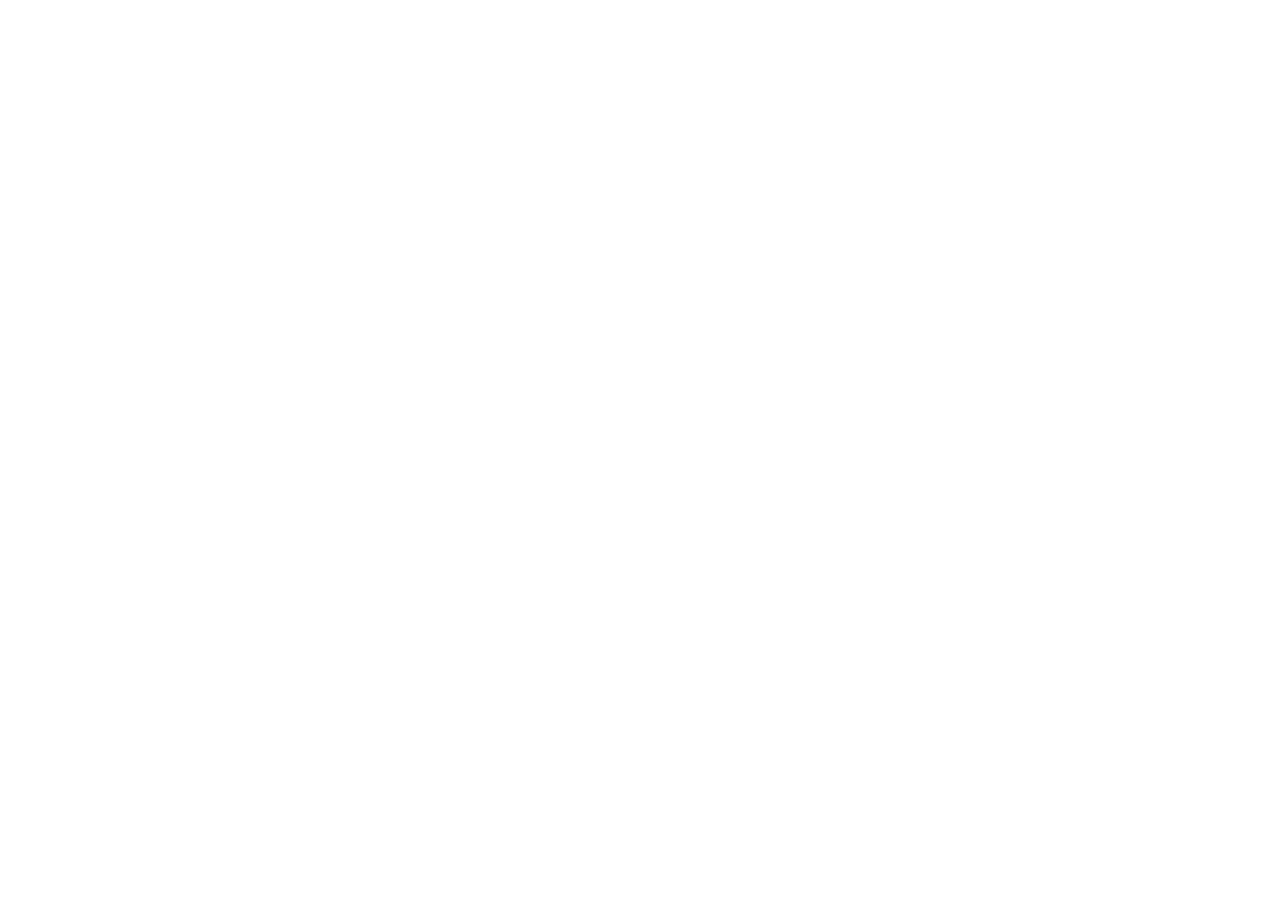
==== blogpost.html @ 6e63cdbf "add etiqueta footer en html" ====
<!DOCTYPE html>
    <html lang="en">
    <head>
        <meta charset="UTF-8">
        <meta http-equiv="X-UA-Compatible" content="IE=edge">
        <meta name="viewport" content="width=device-width, initial-scale=1.0">
        <link rel="stylesheet" href="css/style.css">
        <link rel="preconnect" href="https://fonts.googleapis.com">
<link rel="preconnect" href="https://fonts.gstatic.com" crossorigin>
<link href="https://fonts.googleapis.com/css2?family=Roboto+Condensed:ital,wght@0,300;0,400;0,700;1,300&display=swap" rel="stylesheet">
        <title>Titulo del blog</title>
    </head>
    <body>
  
        
     <footer>
        
     </footer>   
    </body>
    </html>
---- css/style.css ----
.site-footer
{ 
  display: grid; 
  grid-template-columns: 1fr 1fr 1fr;   
  background-color:#26272b;

  justify-items: center;
  padding:30px;
  font-size:1.4rem;
  line-height:1.4rem;
  color:#737373;
}

.site-footer h6 {
  font-size:1.2rem;
  line-height:1.4rem;
  color:#ffffff;
  margin: 10px;
}

.site-footer ul{
    padding-left: 30px;
    font-size: 1.2rem;
}

.img-logos{
    height: 1.8em;
    background-color:black;
    border-radius: 20px;
}
*{
    margin: 0;
    padding: 0;
}

body{

    font-family: 'Roboto Condensed', sans-serif;
}
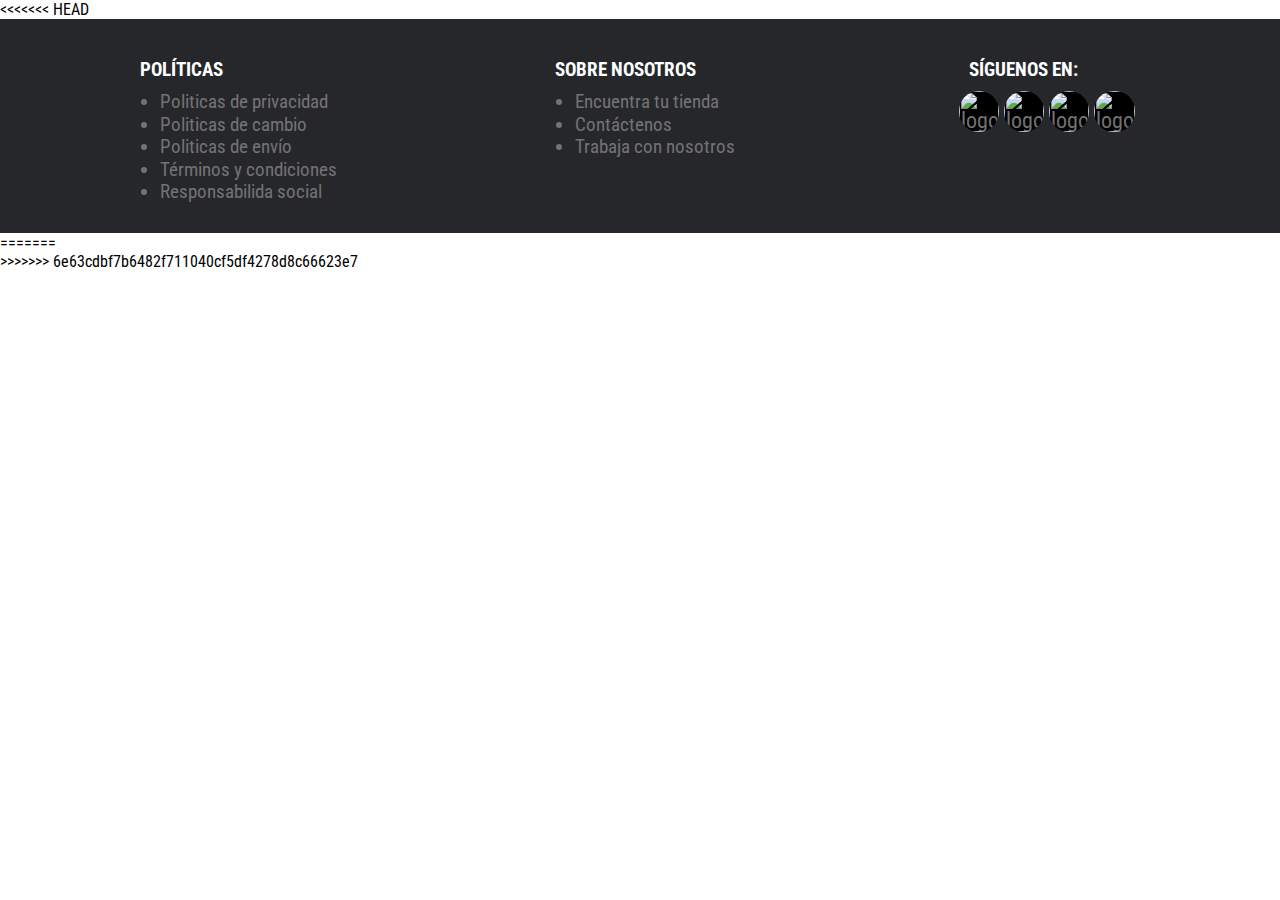
==== commit a8d8209b: "merge" ====
--- a/blogpost.html
+++ b/blogpost.html
@@ -1,3 +1,54 @@
+<<<<<<< HEAD
+<!DOCTYPE html>
+<html lang="en">
+
+<head>
+    <meta charset="UTF-8">
+    <meta http-equiv="X-UA-Compatible" content="IE=edge">
+    <meta name="viewport" content="width=device-width, initial-scale=1.0">
+    <link rel="stylesheet" href="css/style.css">
+    <link href="https://fonts.googleapis.com/css2?family=Roboto+Condensed:ital,wght@0,300;0,400;0,700;1,300&display=swap" rel="stylesheet">
+    <title>Titulo del blog</title>
+</head>
+
+<body>
+
+    <footer class="site-footer">
+        <section>
+            <h6>POLÍTICAS</h6>
+            <ul>
+                <li><a>Politicas de privacidad</a></li>
+                <li><a>Politicas de cambio</a></li>
+                <li><a>Politicas de envío</a></li>
+                <li><a>Términos y condiciones</a></li>
+                <li><a>Responsabilida social</a></li>
+            </ul>
+        </section>
+        <section>
+            <h6>SOBRE NOSOTROS</h6>
+            <ul>
+                <li><a>Encuentra tu tienda</a></li>
+                <li><a>Contáctenos</a></li>
+                <li><a>Trabaja con nosotros</a></li>
+            </ul>
+        </section>
+        <section>
+            <h6>SÍGUENOS EN:</h6>
+            <div>
+                <img src="./imagenes/🦆 icon _facebook_.png" alt="logo facebook" class="img-logos">
+                <img src="./imagenes/🦆 icon _twitter_.png" alt="logo twitter" class="img-logos">
+                <img src="./imagenes/🦆 icon _brand instagram_.png" alt="logo instagram" class="img-logos">
+                <img src="./imagenes/🦆 icon _brand youtube_.png" alt="logo youtube" class="img-logos">
+            </div>
+            
+        </section>
+    </footer>
+
+</body>
+
+</html>
+
+=======
     <!DOCTYPE html>
     <html lang="en">
     <head>
@@ -17,4 +68,5 @@
         
      </footer>   
     </body>
-    </html>+    </html>
+>>>>>>> 6e63cdbf7b6482f711040cf5df4278d8c66623e7
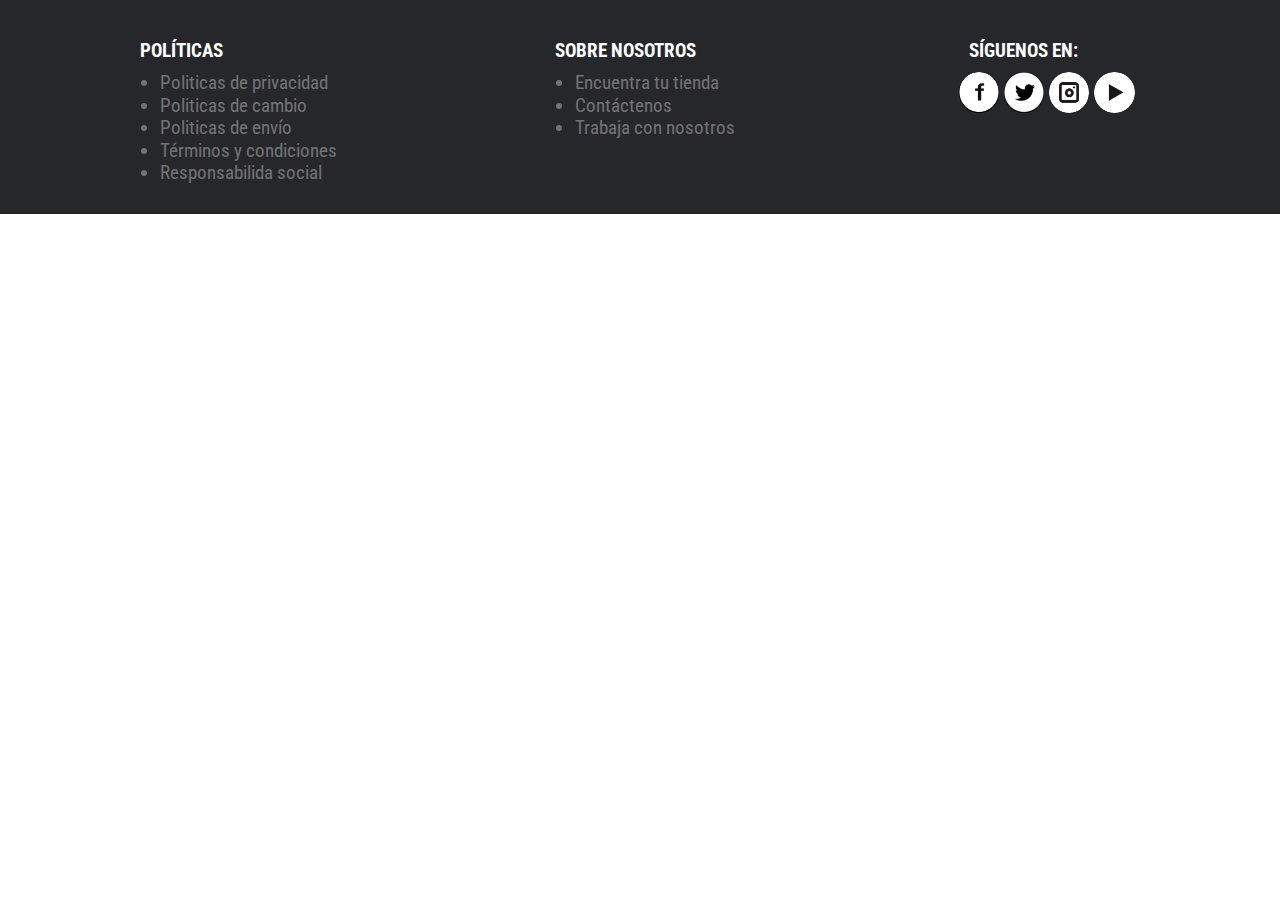
==== commit 36d8f8e3: "sin conflictos" ====
--- a/blogpost.html
+++ b/blogpost.html
@@ -1,4 +1,3 @@
-<<<<<<< HEAD
 <!DOCTYPE html>
 <html lang="en">
 
@@ -12,7 +11,6 @@
 </head>
 
 <body>
-
     <footer class="site-footer">
         <section>
             <h6>POLÍTICAS</h6>
@@ -39,8 +37,7 @@
                 <img src="./imagenes/🦆 icon _twitter_.png" alt="logo twitter" class="img-logos">
                 <img src="./imagenes/🦆 icon _brand instagram_.png" alt="logo instagram" class="img-logos">
                 <img src="./imagenes/🦆 icon _brand youtube_.png" alt="logo youtube" class="img-logos">
-            </div>
-            
+            </div>          
         </section>
     </footer>
 
@@ -48,25 +45,3 @@
 
 </html>
 
-=======
-    <!DOCTYPE html>
-    <html lang="en">
-    <head>
-        <meta charset="UTF-8">
-        <meta http-equiv="X-UA-Compatible" content="IE=edge">
-        <meta name="viewport" content="width=device-width, initial-scale=1.0">
-        <link rel="stylesheet" href="css/style.css">
-        <link rel="preconnect" href="https://fonts.googleapis.com">
-<link rel="preconnect" href="https://fonts.gstatic.com" crossorigin>
-<link href="https://fonts.googleapis.com/css2?family=Roboto+Condensed:ital,wght@0,300;0,400;0,700;1,300&display=swap" rel="stylesheet">
-        <title>Titulo del blog</title>
-    </head>
-    <body>
-  
-        
-     <footer>
-        
-     </footer>   
-    </body>
-    </html>
->>>>>>> 6e63cdbf7b6482f711040cf5df4278d8c66623e7
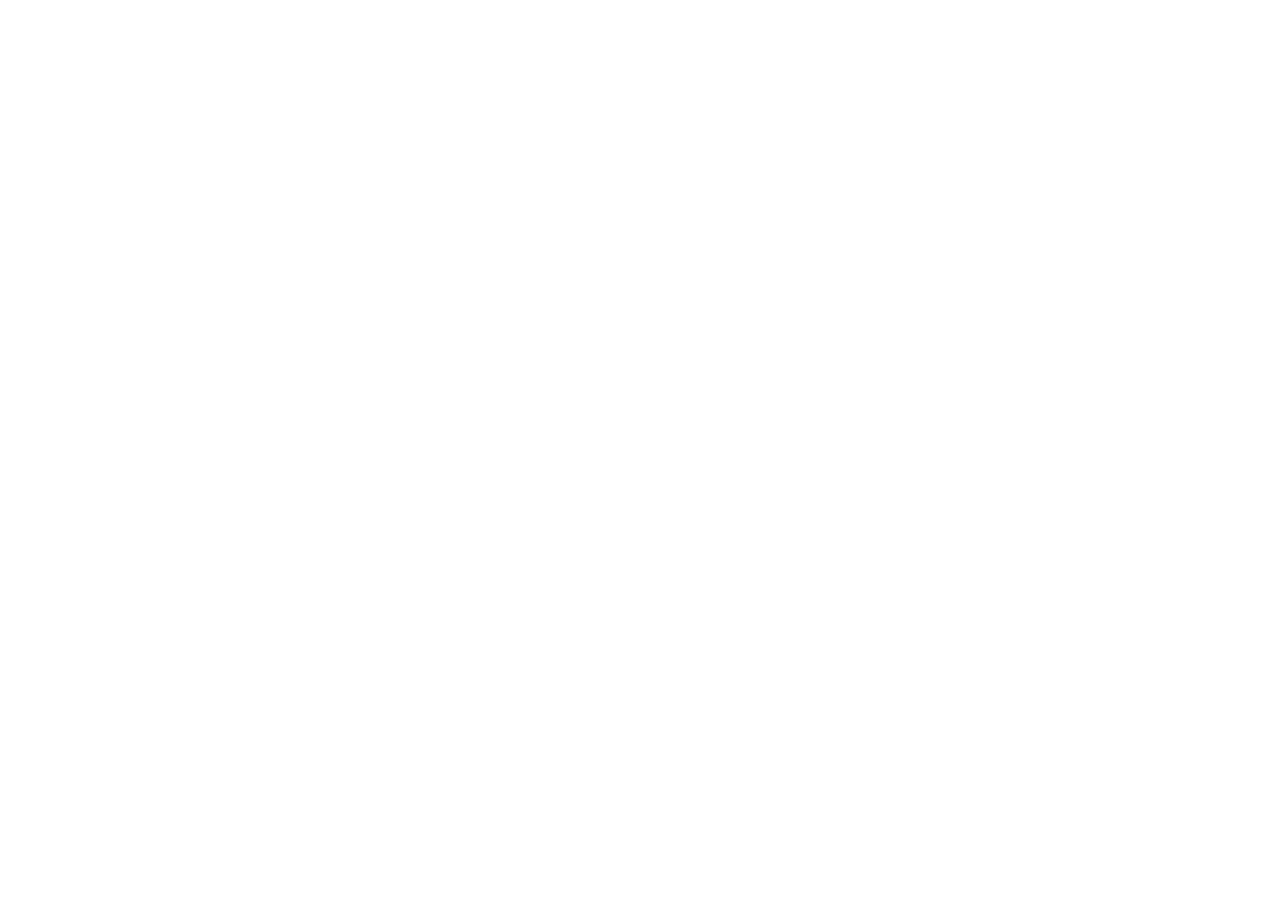
==== commit b173e528: "Update blogpost.html" ====
--- a/blogpost.html
+++ b/blogpost.html
@@ -1,47 +1,20 @@
-<!DOCTYPE html>
-<html lang="en">
-
-<head>
-    <meta charset="UTF-8">
-    <meta http-equiv="X-UA-Compatible" content="IE=edge">
-    <meta name="viewport" content="width=device-width, initial-scale=1.0">
-    <link rel="stylesheet" href="css/style.css">
-    <link href="https://fonts.googleapis.com/css2?family=Roboto+Condensed:ital,wght@0,300;0,400;0,700;1,300&display=swap" rel="stylesheet">
-    <title>Titulo del blog</title>
-</head>
-
-<body>
-    <footer class="site-footer">
-        <section>
-            <h6>POLÍTICAS</h6>
-            <ul>
-                <li><a>Politicas de privacidad</a></li>
-                <li><a>Politicas de cambio</a></li>
-                <li><a>Politicas de envío</a></li>
-                <li><a>Términos y condiciones</a></li>
-                <li><a>Responsabilida social</a></li>
-            </ul>
-        </section>
-        <section>
-            <h6>SOBRE NOSOTROS</h6>
-            <ul>
-                <li><a>Encuentra tu tienda</a></li>
-                <li><a>Contáctenos</a></li>
-                <li><a>Trabaja con nosotros</a></li>
-            </ul>
-        </section>
-        <section>
-            <h6>SÍGUENOS EN:</h6>
-            <div>
-                <img src="./imagenes/🦆 icon _facebook_.png" alt="logo facebook" class="img-logos">
-                <img src="./imagenes/🦆 icon _twitter_.png" alt="logo twitter" class="img-logos">
-                <img src="./imagenes/🦆 icon _brand instagram_.png" alt="logo instagram" class="img-logos">
-                <img src="./imagenes/🦆 icon _brand youtube_.png" alt="logo youtube" class="img-logos">
-            </div>          
-        </section>
-    </footer>
-
-</body>
-
-</html>
-
+        <!DOCTYPE html>
+    <html lang="en">
+    <head>
+        <meta charset="UTF-8">
+        <meta http-equiv="X-UA-Compatible" content="IE=edge">
+        <meta name="viewport" content="width=device-width, initial-scale=1.0">
+        <link rel="stylesheet" href="css/style.css">
+        <link rel="preconnect" href="https://fonts.googleapis.com">
+<link rel="preconnect" href="https://fonts.gstatic.com" crossorigin>
+<link href="https://fonts.googleapis.com/css2?family=Roboto+Condensed:ital,wght@0,300;0,400;0,700;1,300&display=swap" rel="stylesheet">
+        <title>Titulo del blog</title>
+    </head>
+    <body>
+  
+        
+     <footer>
+        
+     </footer>   
+    </body>
+    </html>
--- a/css/style.css
+++ b/css/style.css
@@ -1,39 +1,8 @@
-.site-footer
-{ 
-  display: grid; 
-  grid-template-columns: 1fr 1fr 1fr;   
-  background-color:#26272b;
-
-  justify-items: center;
-  padding:30px;
-  font-size:1.4rem;
-  line-height:1.4rem;
-  color:#737373;
-}
-
-.site-footer h6 {
-  font-size:1.2rem;
-  line-height:1.4rem;
-  color:#ffffff;
-  margin: 10px;
-}
-
-.site-footer ul{
-    padding-left: 30px;
-    font-size: 1.2rem;
-}
-
-.img-logos{
-    height: 1.8em;
-    background-color:black;
-    border-radius: 20px;
-}
 *{
     margin: 0;
     padding: 0;
 }
 
 body{
-
     font-family: 'Roboto Condensed', sans-serif;
 }
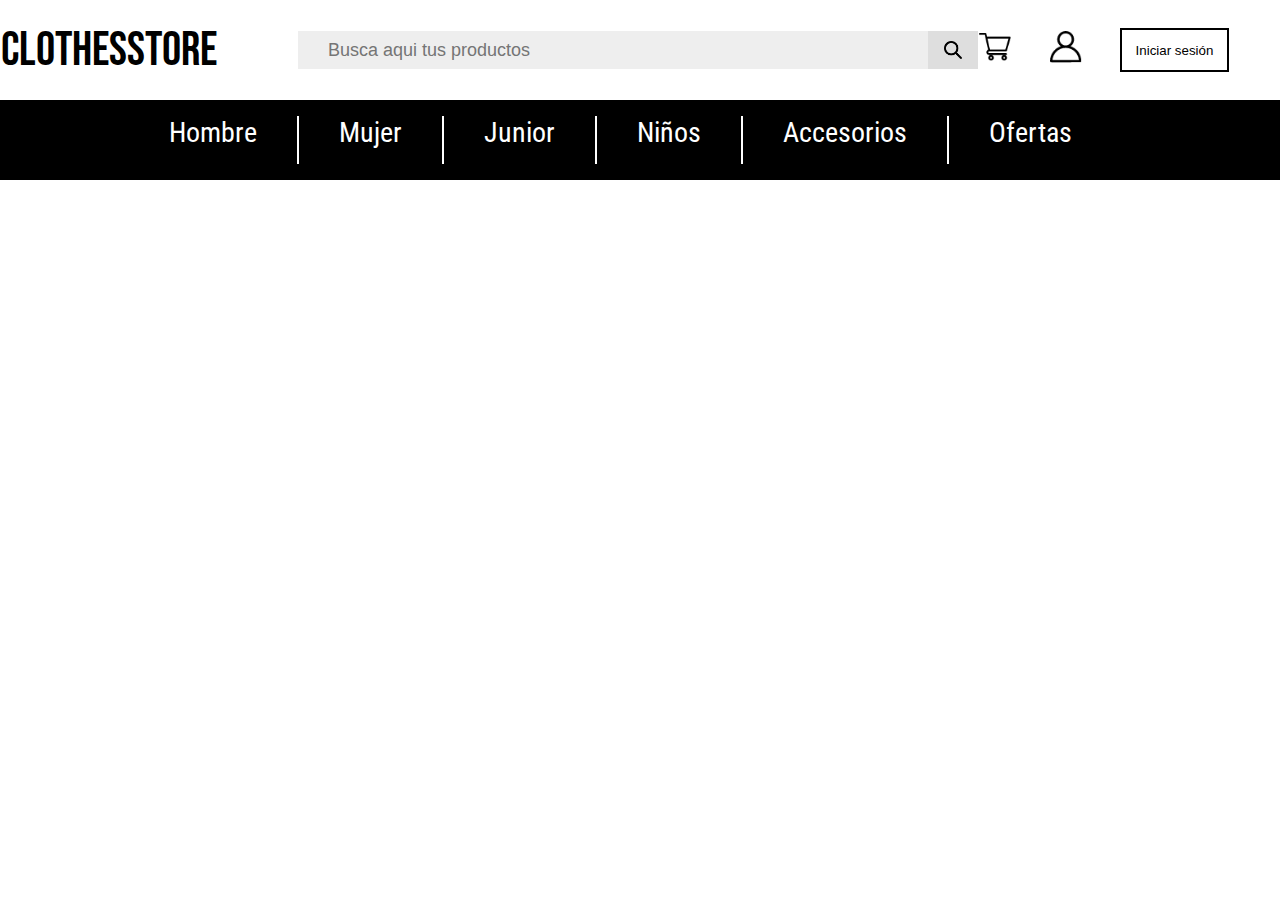
==== commit 17b7beba: "creacion del header de la pagina" ====
--- a/blogpost.html
+++ b/blogpost.html
@@ -1,4 +1,4 @@
-        <!DOCTYPE html>
+    <!DOCTYPE html>
     <html lang="en">
     <head>
         <meta charset="UTF-8">
@@ -11,10 +11,47 @@
         <title>Titulo del blog</title>
     </head>
     <body>
-  
+        <header class="Header">              
+            <h1>CLOTHESSTORE</h1>                        
+
+            <div class="Search">
+                <input  class="input-search" type="text" placeholder="Busca aqui tus productos"/>
+                <div class="search-icon"> </div>
+            </div>
+
+            <div class="miscellany">
+                <span class="cart"></span>
+                <span class="user-icon"></span>
+                <button class="loggin-button"> Iniciar sesión</button>
+            </div>
+
+        </header>
+        
+        <nav class="NavCategories">
+            <ul>
+                <li>
+                    Hombre
+                </li>
+                <li>
+                    Mujer
+                </li>
+                <li>
+                    Junior
+                </li>
+                <li>
+                    Niños
+                </li>
+                <li>
+                    Accesorios
+                </li>
+                <li>
+                    Ofertas
+                </li>
+            </ul>
+        </nav>
         
      <footer>
         
      </footer>   
     </body>
-    </html>
+    </html>--- a/css/style.css
+++ b/css/style.css
@@ -1,8 +1,9 @@
+@import url(./header.css);
+@import url(./navCategories.css);
 *{
     margin: 0;
     padding: 0;
 }
-
 body{
     font-family: 'Roboto Condensed', sans-serif;
 }
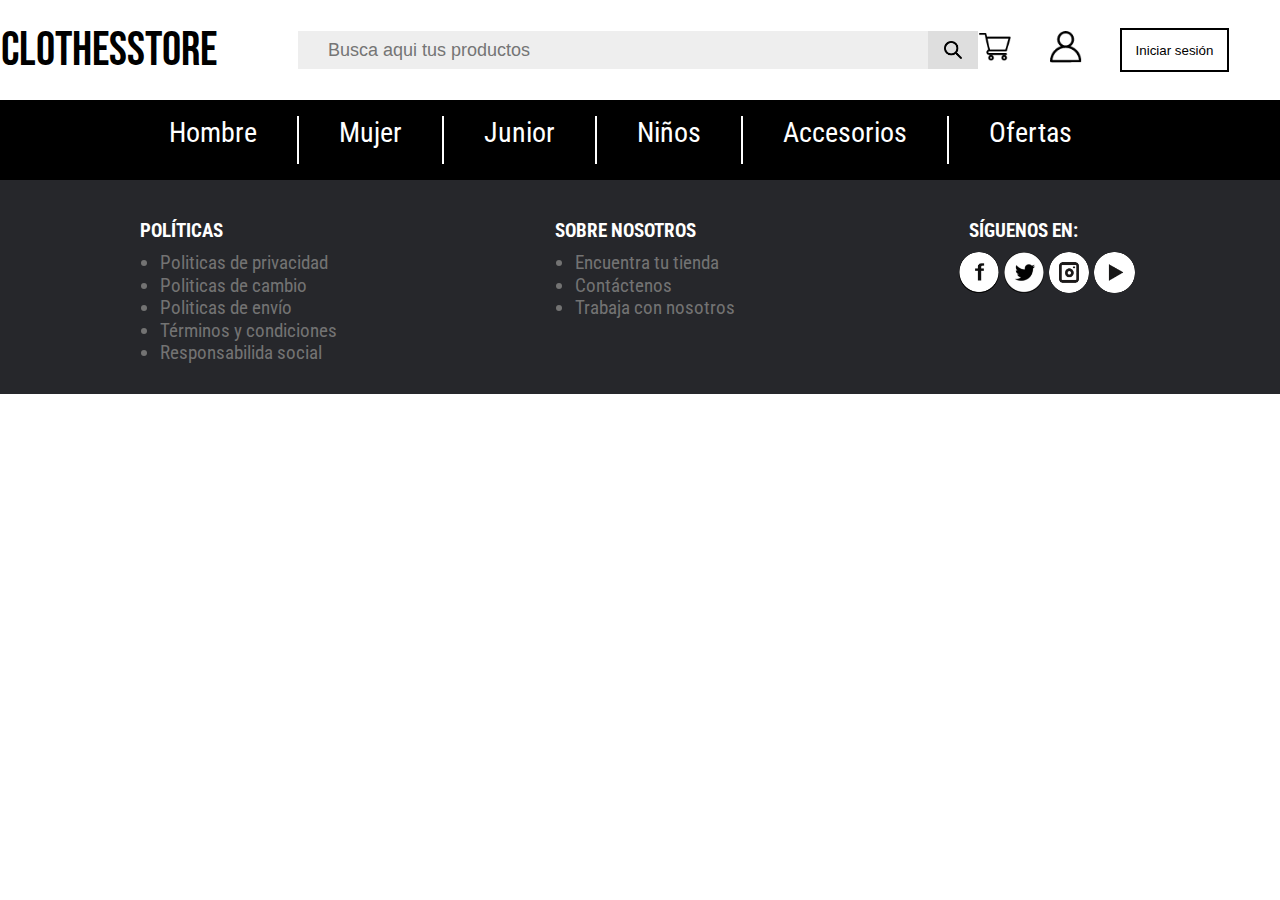
==== commit 6ebe3909: "fusion de el footer y el header" ====
--- a/blogpost.html
+++ b/blogpost.html
@@ -1,4 +1,4 @@
-    <!DOCTYPE html>
+<!DOCTYPE html>
     <html lang="en">
     <head>
         <meta charset="UTF-8">
@@ -54,4 +54,33 @@
         
      </footer>   
     </body>
-    </html>+    <footer class="site-footer">
+        <section>
+            <h6>POLÍTICAS</h6>
+            <ul>
+                <li><a>Politicas de privacidad</a></li>
+                <li><a>Politicas de cambio</a></li>
+                <li><a>Politicas de envío</a></li>
+                <li><a>Términos y condiciones</a></li>
+                <li><a>Responsabilida social</a></li>
+            </ul>
+        </section>
+        <section>
+            <h6>SOBRE NOSOTROS</h6>
+            <ul>
+                <li><a>Encuentra tu tienda</a></li>
+                <li><a>Contáctenos</a></li>
+                <li><a>Trabaja con nosotros</a></li>
+            </ul>
+        </section>
+        <section>
+            <h6>SÍGUENOS EN:</h6>
+            <div>
+                <img src="./imagenes/🦆 icon _facebook_.png" alt="logo facebook" class="img-logos">
+                <img src="./imagenes/🦆 icon _twitter_.png" alt="logo twitter" class="img-logos">
+                <img src="./imagenes/🦆 icon _brand instagram_.png" alt="logo instagram" class="img-logos">
+                <img src="./imagenes/🦆 icon _brand youtube_.png" alt="logo youtube" class="img-logos">
+            </div>          
+        </section>
+    </footer>
+</html>--- a/css/style.css
+++ b/css/style.css
@@ -1,9 +1,40 @@
 @import url(./header.css);
 @import url(./navCategories.css);
+.site-footer
+{ 
+  display: grid; 
+  grid-template-columns: 1fr 1fr 1fr;   
+  background-color:#26272b;
+
+  justify-items: center;
+  padding:30px;
+  font-size:1.4rem;
+  line-height:1.4rem;
+  color:#737373;
+}
+
+.site-footer h6 {
+  font-size:1.2rem;
+  line-height:1.4rem;
+  color:#ffffff;
+  margin: 10px;
+}
+
+.site-footer ul{
+    padding-left: 30px;
+    font-size: 1.2rem;
+}
+
+.img-logos{
+    height: 1.8em;
+    background-color:black;
+    border-radius: 20px;
+}
 *{
     margin: 0;
     padding: 0;
 }
 body{
+
     font-family: 'Roboto Condensed', sans-serif;
 }
